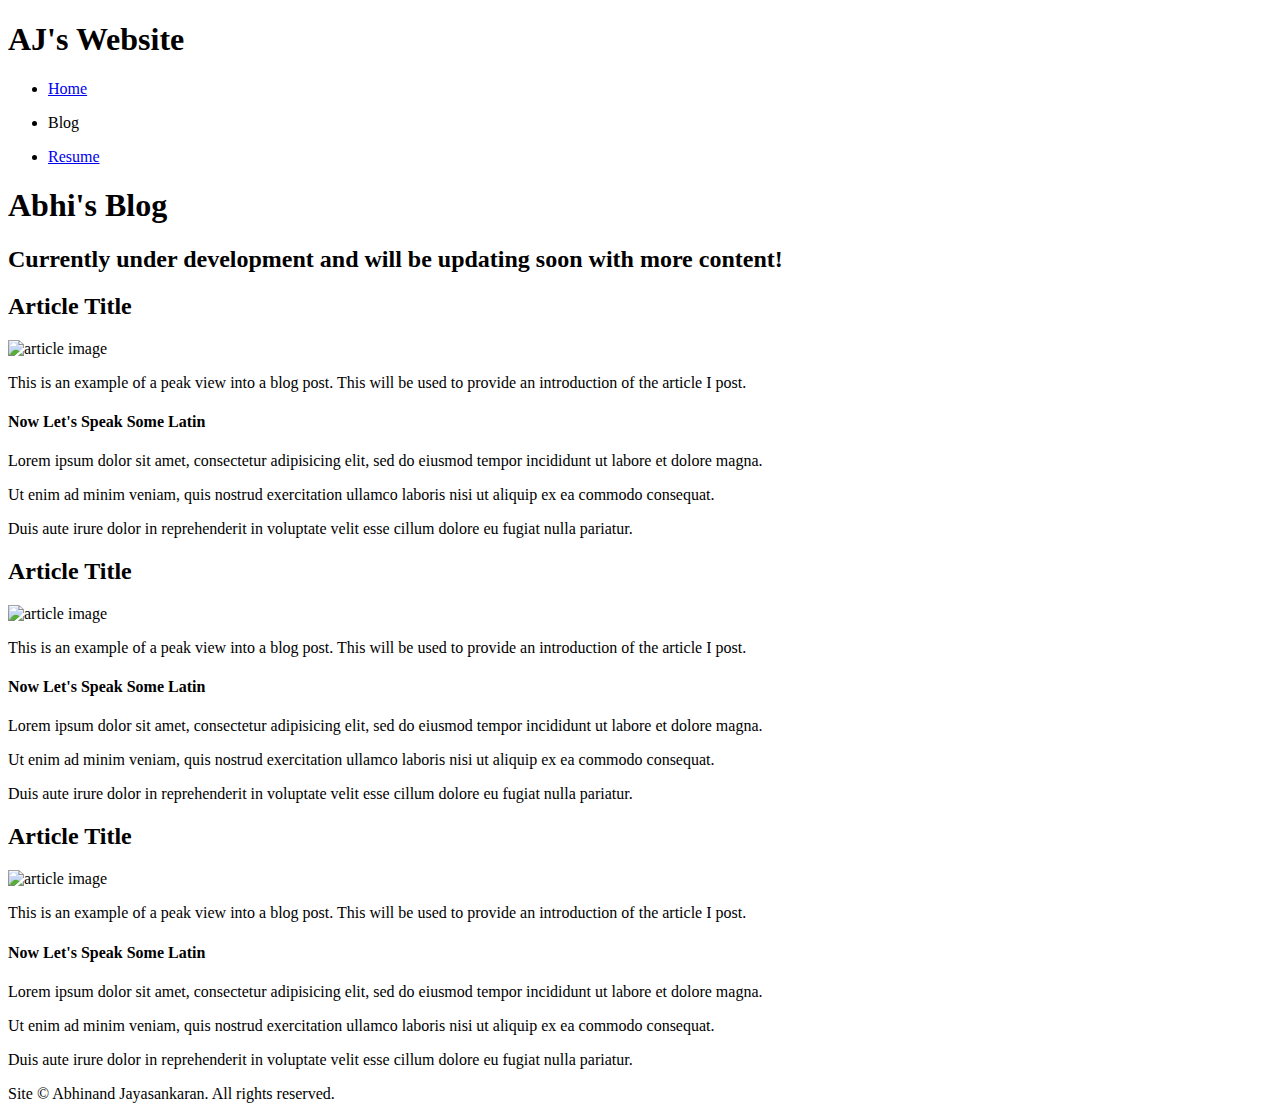
==== blog/index.html @ 51433bee "Create blog page" ====
<!--
This is the blog page which is named blog.html and it will serve my blog posts to the viewers
Author: Abhinand Jayasankaran
Email: abhinandjayasankaran@gmail.com
-->
<!DOCTYPE html>
<html lang="en">

<head>
    <meta charset="utf-8"/>
    <meta name="viewport" content="width=device-width, initial-scale=1.0, shrink-to-fit=no"/>
    <title>Abhinand - Blog</title>
</head>

<body>
    <header id="header">
        <nav class="navbar">
            <h1>AJ's Website</h1>
            <ul>
                <li class="nav-item">
                    <a class="nav-link active" href="../">Home</a>
                </li>
                <li class="nav-item">
                    <p class="nav-link">Blog</p>
                </li>
                <li class="nav-item">
                    <a class="nav-link" href="../resume">Resume</a>
                </li>
            </ul>
        </nav>
    </header>

    <main id="main-content">
        <section id="blogpage-heading">
            <h1>Abhi's Blog</h1>
            <h2>Currently under development and will be updating soon with more content!</h2>
        </section>

<!-- These articles currently contain place holder text-->
<!-- During the later stages of dev javascript,php, or python will be used to serve dynamic content instead-->

        <article class="blog-article">
            <h2>Article Title</h2>
            <img class="article-image" src="../assets/img/Insert-Photo-Here.jpg" alt="article image"/>
            <p>This is an example of a peak view into a blog post. This will be used to provide an introduction of the article I post.</p>
            <section class="placeholder-text" lang="la">
                <h4>Now Let's Speak Some Latin</h4>
                <p>Lorem ipsum dolor sit amet, consectetur adipisicing elit, sed do eiusmod tempor incididunt ut labore et dolore magna.</p>
                <p>Ut enim ad minim veniam, quis nostrud exercitation ullamco laboris nisi ut aliquip ex ea commodo consequat.</p>
                <p>Duis aute irure dolor in reprehenderit in voluptate velit esse cillum dolore eu fugiat nulla pariatur.</p>
            </section>
        </article>

        <article class="blog-article">
            <h2>Article Title</h2>
            <img class="article-image" src="../assets/img/Insert-Photo-Here.jpg" alt="article image"/>
            <p>This is an example of a peak view into a blog post. This will be used to provide an introduction of the article I post.</p>
            <section class="placeholder-text" lang="la">
                <h4>Now Let's Speak Some Latin</h4>
                <p>Lorem ipsum dolor sit amet, consectetur adipisicing elit, sed do eiusmod tempor incididunt ut labore et dolore magna.</p>
                <p>Ut enim ad minim veniam, quis nostrud exercitation ullamco laboris nisi ut aliquip ex ea commodo consequat.</p>
                <p>Duis aute irure dolor in reprehenderit in voluptate velit esse cillum dolore eu fugiat nulla pariatur.</p>
            </section>
        </article>

        <article class="blog-article">
            <h2>Article Title</h2>
            <img class="article-image" src="../assets/img/Insert-Photo-Here.jpg" alt="article image"/>
            <p>This is an example of a peak view into a blog post. This will be used to provide an introduction of the article I post.</p>
            <section class="placeholder-text" lang="la">
                <h4>Now Let's Speak Some Latin</h4>
                <p>Lorem ipsum dolor sit amet, consectetur adipisicing elit, sed do eiusmod tempor incididunt ut labore et dolore magna.</p>
                <p>Ut enim ad minim veniam, quis nostrud exercitation ullamco laboris nisi ut aliquip ex ea commodo consequat.</p>
                <p>Duis aute irure dolor in reprehenderit in voluptate velit esse cillum dolore eu fugiat nulla pariatur.</p>
            </section>
        </article>

      </main>

    <footer id="footer">
        <p>Site © Abhinand Jayasankaran. All rights reserved.</p>
    </footer>
</body>

</html>
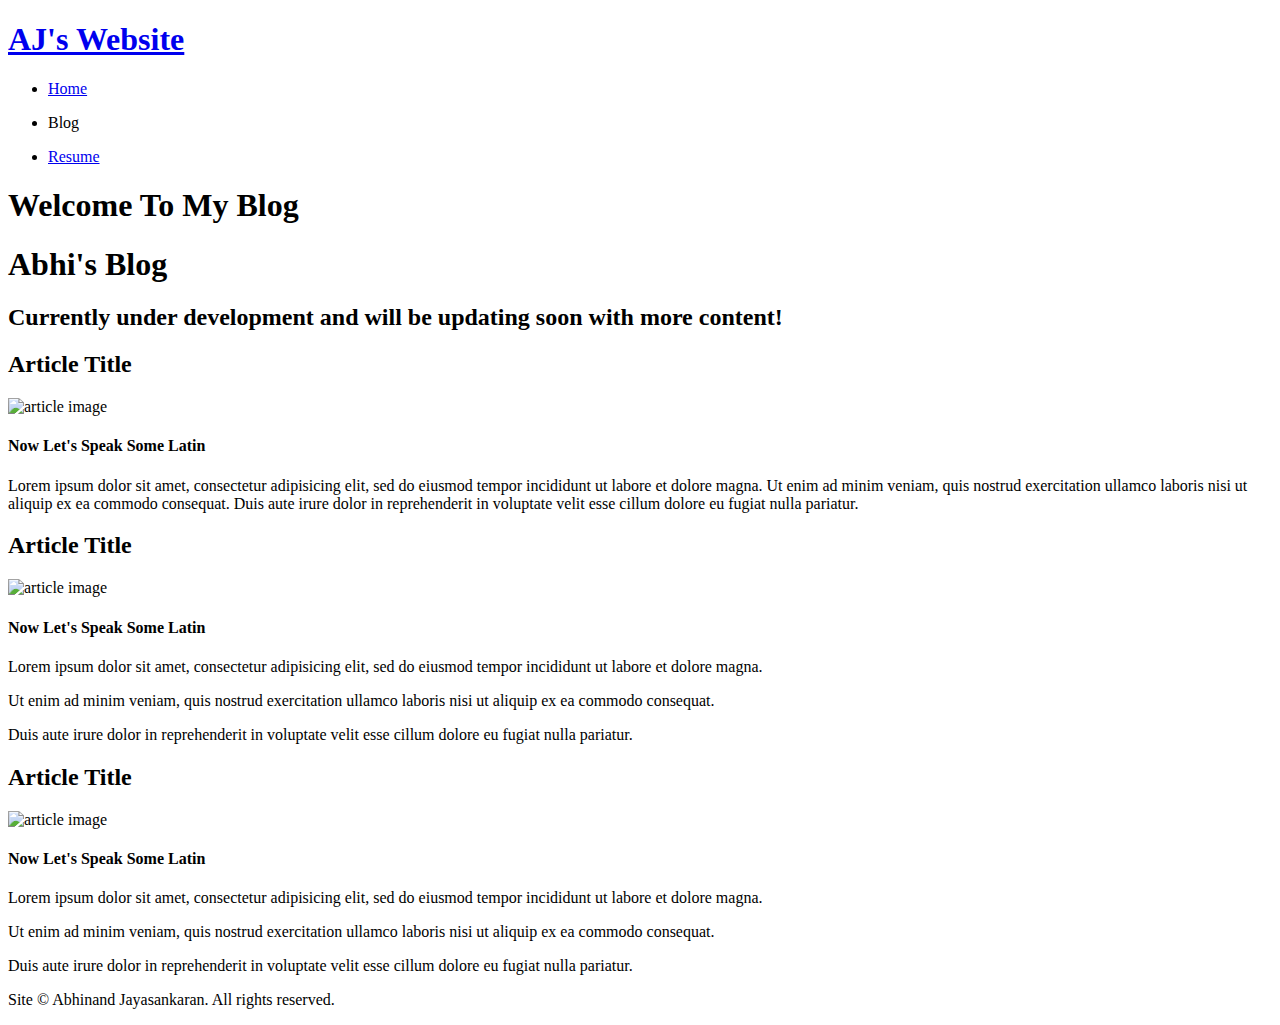
==== commit 7c4f9d7b: "Update blog html" ====
--- a/blog/index.html
+++ b/blog/index.html
@@ -1,38 +1,36 @@
-<!--
-This is the blog page which is named blog.html and it will serve my blog posts to the viewers
-Author: Abhinand Jayasankaran
-Email: abhinandjayasankaran@gmail.com
--->
 <!DOCTYPE html>
 <html lang="en">
 
 <head>
     <meta charset="utf-8"/>
     <meta name="viewport" content="width=device-width, initial-scale=1.0, shrink-to-fit=no"/>
+    <link rel="stylesheet" href="/assets/screen.css"/>
+    <link rel="icon" type="image/png" href="/assets/img/favicon.jpg"/>
     <title>Abhinand - Blog</title>
 </head>
 
 <body>
-    <header id="header">
+    <header class="header">
         <nav class="navbar">
-            <h1>AJ's Website</h1>
-            <ul>
+            <a href="../"><h1 id="site-heading">AJ's Website</h1></a>
+            <ul class="nav">
                 <li class="nav-item">
-                    <a class="nav-link active" href="../">Home</a>
+                    <a class="nav-link" href="../">Home</a>
                 </li>
                 <li class="nav-item">
-                    <p class="nav-link">Blog</p>
+                    <p class="nav-link active">Blog</p>
                 </li>
                 <li class="nav-item">
                     <a class="nav-link" href="../resume">Resume</a>
                 </li>
             </ul>
         </nav>
+        <h1 id="catch-phrase">Welcome To My Blog</h1>
     </header>
 
     <main id="main-content">
         <section id="blogpage-heading">
-            <h1>Abhi's Blog</h1>
+            <h1 id="blog-title">Abhi's Blog</h1>
             <h2>Currently under development and will be updating soon with more content!</h2>
         </section>
 
@@ -40,9 +38,19 @@
 <!-- During the later stages of dev javascript,php, or python will be used to serve dynamic content instead-->
 
         <article class="blog-article">
-            <h2>Article Title</h2>
-            <img class="article-image" src="../assets/img/Insert-Photo-Here.jpg" alt="article image"/>
-            <p>This is an example of a peak view into a blog post. This will be used to provide an introduction of the article I post.</p>
+            <h2 class="article-title">Article Title</h2>
+            <img class="article-image" src="../assets/img/article1.jpg" alt="article image"/>
+            <section class="placeholder-text" lang="la">
+                <h4>Now Let's Speak Some Latin</h4>
+                <p>Lorem ipsum dolor sit amet, consectetur adipisicing elit, sed do eiusmod tempor incididunt ut labore et dolore magna.
+                Ut enim ad minim veniam, quis nostrud exercitation ullamco laboris nisi ut aliquip ex ea commodo consequat.
+                Duis aute irure dolor in reprehenderit in voluptate velit esse cillum dolore eu fugiat nulla pariatur.</p>
+            </section>
+        </article>
+
+        <article class="blog-article">
+            <h2 class="article-title">Article Title</h2>
+            <img class="article-image" src="../assets/img/article2.jpg" alt="article image"/>
             <section class="placeholder-text" lang="la">
                 <h4>Now Let's Speak Some Latin</h4>
                 <p>Lorem ipsum dolor sit amet, consectetur adipisicing elit, sed do eiusmod tempor incididunt ut labore et dolore magna.</p>
@@ -52,21 +60,8 @@
         </article>
 
         <article class="blog-article">
-            <h2>Article Title</h2>
-            <img class="article-image" src="../assets/img/Insert-Photo-Here.jpg" alt="article image"/>
-            <p>This is an example of a peak view into a blog post. This will be used to provide an introduction of the article I post.</p>
-            <section class="placeholder-text" lang="la">
-                <h4>Now Let's Speak Some Latin</h4>
-                <p>Lorem ipsum dolor sit amet, consectetur adipisicing elit, sed do eiusmod tempor incididunt ut labore et dolore magna.</p>
-                <p>Ut enim ad minim veniam, quis nostrud exercitation ullamco laboris nisi ut aliquip ex ea commodo consequat.</p>
-                <p>Duis aute irure dolor in reprehenderit in voluptate velit esse cillum dolore eu fugiat nulla pariatur.</p>
-            </section>
-        </article>
-
-        <article class="blog-article">
-            <h2>Article Title</h2>
-            <img class="article-image" src="../assets/img/Insert-Photo-Here.jpg" alt="article image"/>
-            <p>This is an example of a peak view into a blog post. This will be used to provide an introduction of the article I post.</p>
+            <h2 class="article-title">Article Title</h2>
+            <img class="article-image" src="../assets/img/article3.png" alt="article image"/>
             <section class="placeholder-text" lang="la">
                 <h4>Now Let's Speak Some Latin</h4>
                 <p>Lorem ipsum dolor sit amet, consectetur adipisicing elit, sed do eiusmod tempor incididunt ut labore et dolore magna.</p>
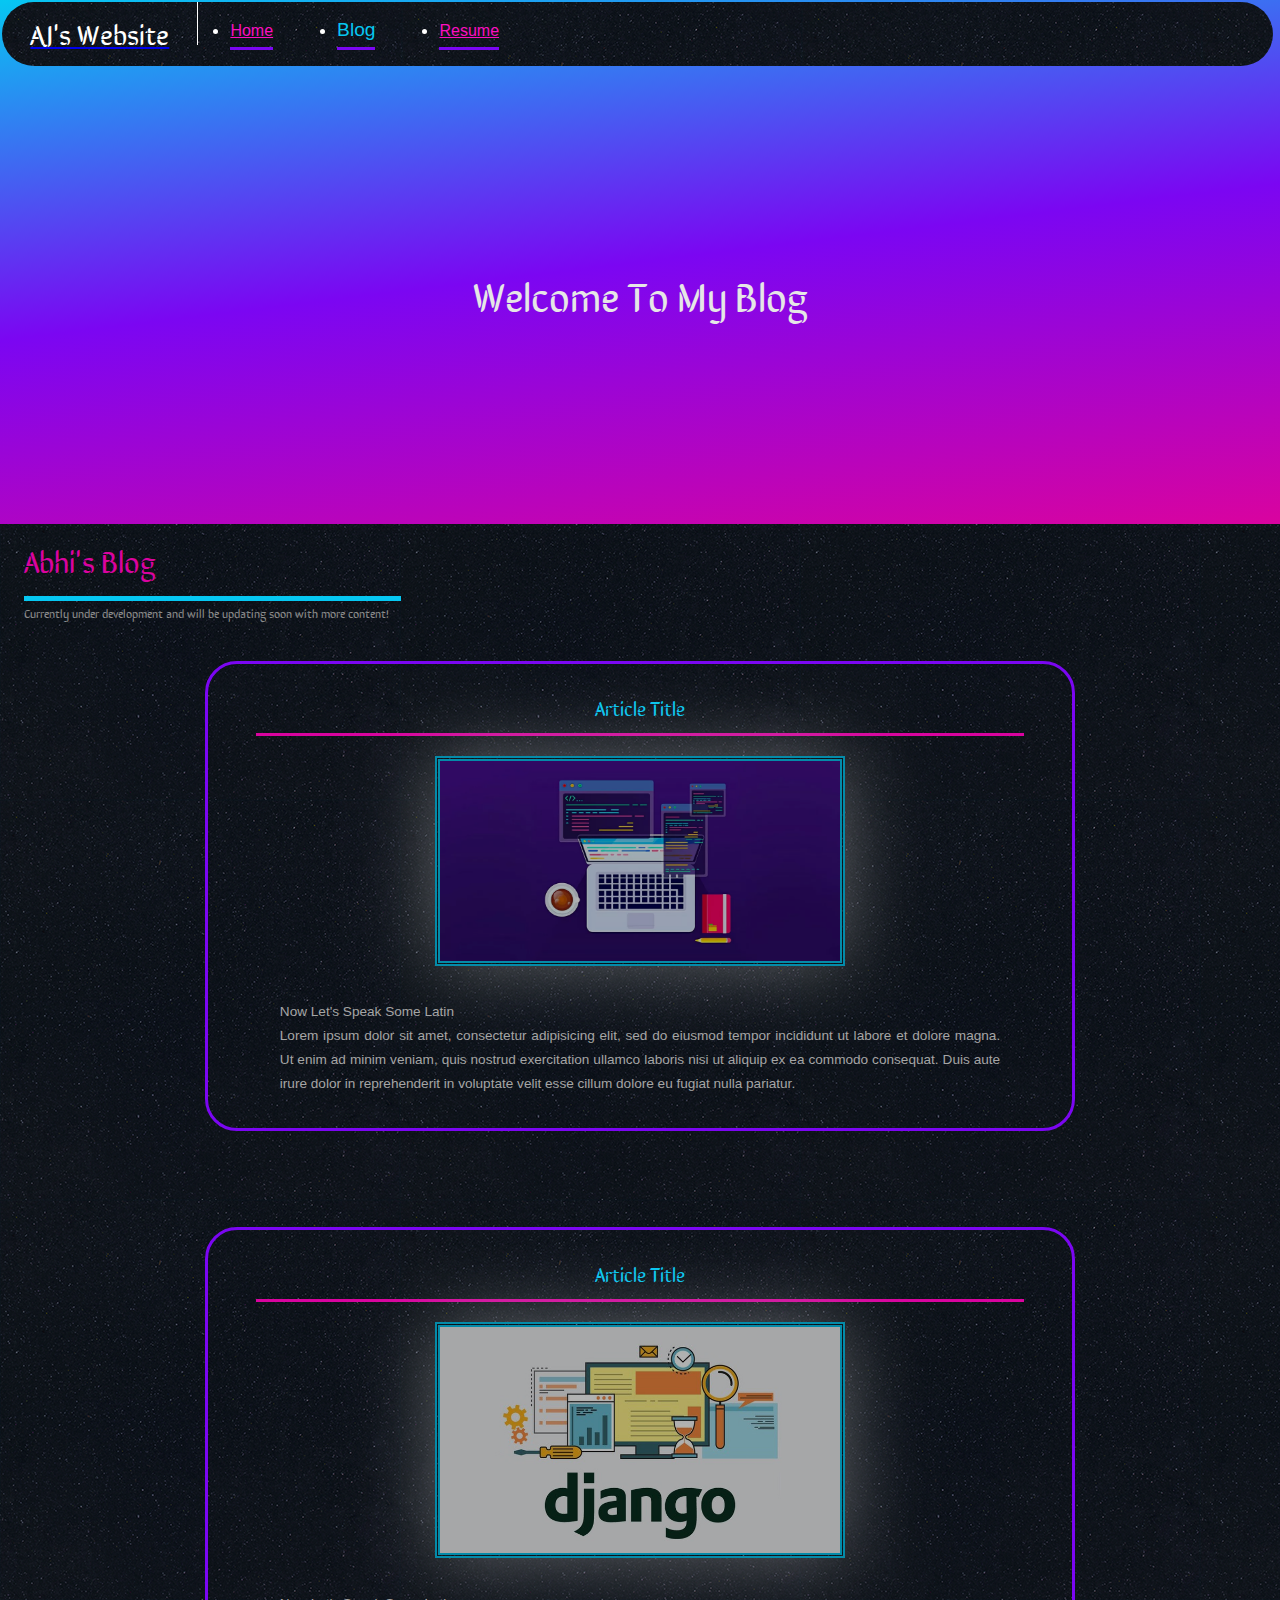
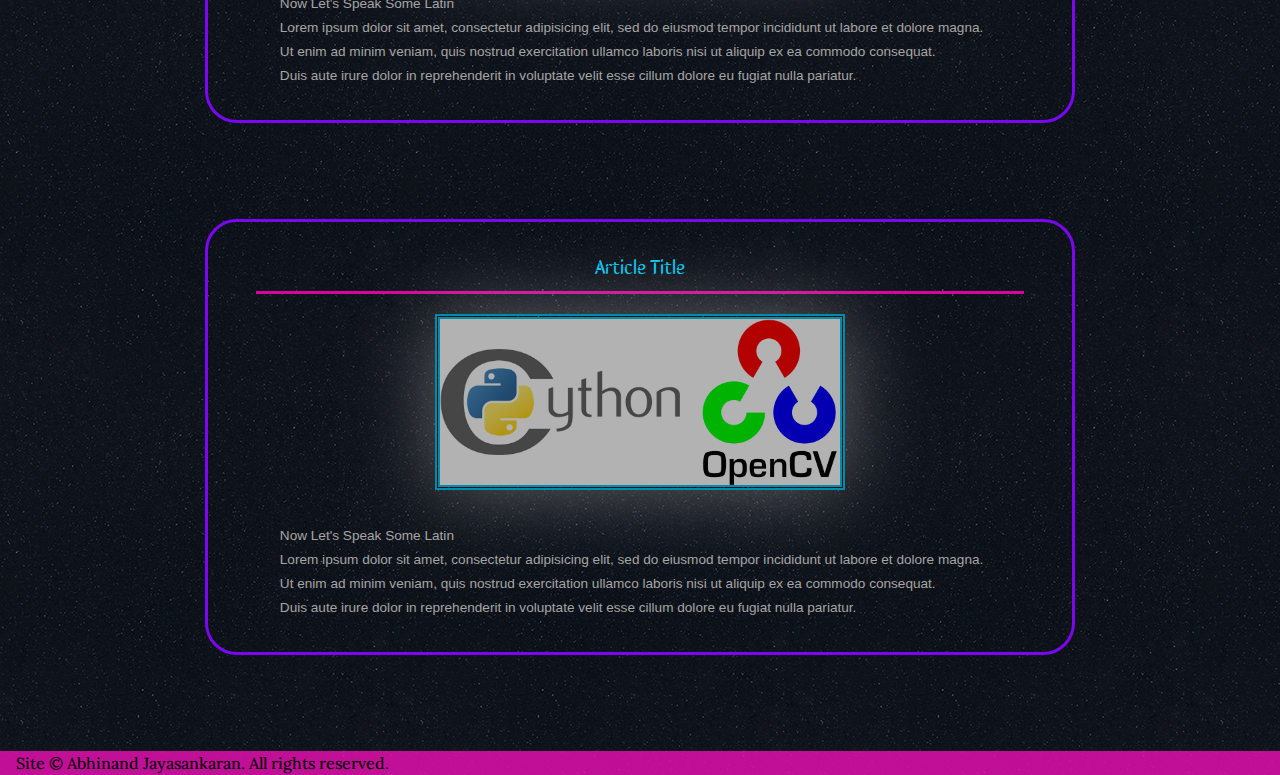
==== commit 5d6c0b61: "Update assets dir link" ====
--- a/blog/index.html
+++ b/blog/index.html
@@ -5,7 +5,7 @@
     <meta charset="utf-8"/>
     <meta name="viewport" content="width=device-width, initial-scale=1.0, shrink-to-fit=no"/>
     <link rel="stylesheet" href="/assets/screen.css"/>
-    <link rel="icon" type="image/png" href="/assets/img/favicon.jpg"/>
+    <link rel="icon" type="image/png" href="../assets/img/favicon.jpg"/>
     <title>Abhinand - Blog</title>
 </head>
 
--- a/assets/screen.css
+++ b/assets/screen.css
@@ -0,0 +1,504 @@
+@import url("https://fonts.googleapis.com/css?family=Lora");
+@import url("https://fonts.googleapis.com/css?family=Sirin+Stencil");
+@import url("#//basehold.it/24");
+
+
+/* http://meyerweb.com/eric/tools/css/reset/
+   v2.0 | 20110126
+   License: none (public domain)
+*/
+/* stylelint-disable */
+a,abbr,acronym,address,applet,article,aside,audio,b,big,blockquote,body,canvas,caption,center,cite,code,dd,del,details,dfn,div,dl,dt,em,embed,fieldset,figcaption,figure,footer,form,h1,h2,h3,h4,h5,h6,header,hgroup,html,i,iframe,img,ins,kbd,label,legend,li,mark,menu,nav,object,ol,output,p,pre,q,ruby,s,samp,section,small,span,strike,strong,sub,summary,sup,table,tbody,td,tfoot,th,thead,time,tr,tt,u,ul,var,video{margin:0;padding:0;border:0;font:inherit;vertical-align:baseline}article,aside,details,figcaption,figure,footer,header,hgroup,main,menu,nav,section{display:block}html,.stylelint{line-height:1}body{line-height:inherit}ol,ul{list-style:none}blockquote,q{quotes:none}blockquote:after,blockquote:before,q:after,q:before{content:'';content:none}table{border-collapse:collapse;border-spacing:0}
+/* stylelint-enable */
+
+/* Begin site styles below */
+
+html {
+  font-family: "Sirin Stencil", sans-serif, sans-serif;
+  font-size: 1em;   /* orig--> 16px, 16px/16 = 1em */
+  color: rgb(0,0,0);
+  line-height: 1.5em;   /* orig--> 24px, 24px/16 = 1.5em */
+  background: url("../assets/img/black-background.jpeg");
+  background-repeat: repeat;
+  max-width: 100%;
+
+}
+
+@keyframes fadeInLoad {
+  from {
+    opacity: 0;
+  }
+  to {
+    opacity: 1;
+  }
+}
+
+
+.header {
+  background: linear-gradient(353deg, #d9039f, #7b06f2, #06c7f2);
+  padding-top: 0.15em;
+  height: auto;
+  animation: fadeInLoad 2.5s;
+}
+
+.navbar {
+  max-width: 100%;
+  height: 12em;
+  border-radius: 3.75em;
+  background: url("../assets/img/black-background.jpeg");
+  margin-left: 0.15em;
+  margin-right: 0.13em;
+  animation: fadeInLoad 2s;
+}
+
+#site-heading {
+  font: "Sirin Stencil", sans-serif;
+  color: rgb(255,255,255);
+  font-size: 1.75em;
+  padding-top: 0.65em;
+  text-align: center;
+}
+
+.nav-item {
+  font-family: Lora, sans-serif;
+  font-size: 1em;
+  color: rgb(255,255,255);
+  margin-top: 1em;
+  margin-left: 3.75em;
+  border-bottom-style: solid;
+  border-bottom-width: medium;
+  border-color: #7b06f2;
+  margin-right: 3em;
+}
+
+.nav-link {
+  font-family: verdana, sans-serif;
+  font-size: 1em;
+  color: #FC0FC0;
+}
+
+#catch-phrase {
+  text-align: center;
+  font-family: "Sirin Stencil", sans-serif;
+  font-size: 2.5em;
+  line-height: normal;
+  margin-top: 1.4em;
+  padding-bottom: 1.5em;
+  color: rgb(230,230,230);
+}
+
+
+#about-heading {
+  text-align: center;
+  margin-top: 0.75em;
+  font-family: "Sirin Stencil", sans-serif;
+  font-size: 2em;
+  color: rgb(255,255,255);
+  text-decoration: underline;
+  padding-bottom: 0.95em;
+}
+
+#content {
+  text-align: justify;
+  padding: 1.25em;
+  padding-bottom: 3em;
+  background: url("../assets/img/black-background.jpeg");
+  color: rgb(170,170,170);
+  animation: fadeInLoad 5s;
+}
+
+#footer {
+  font-family: Lora, sans-serif;
+  background-color: rgb(252,15,192,75%);
+  font-weight: 450;
+  padding-left: 1em;
+}
+
+@media screen and (min-width: 36em) {
+  .navbar {
+    height: 4em;
+    display: inline-flex;
+    width: 99.25%;
+  }
+
+  #site-heading {
+    text-align: left;
+    margin-left: 1em;
+    font-size: 1.75em;
+    border-right-style: solid;
+    border-right-width: thin;
+    padding-right: 1em;
+  }
+
+  .nav-item {
+    margin-left: 1em;
+    margin-bottom: 1em;
+  }
+
+  .nav {
+    display: inline-flex;
+  }
+
+  #catch-phrase {
+    margin-top: 3em;
+    padding-bottom: 3em;
+    padding-left: 1em;
+    padding-right: 1em;
+
+  }
+
+  #about-heading {
+    padding-top: 1.25em;
+    margin-bottom: 1.5em;
+  }
+
+  .article-image {
+    display: block;
+    margin-left: auto;
+    margin-right: auto;
+    width: 50%;
+  }
+
+  .blog-article {
+    font-family: verdana, sans-serif;
+    font-size: 1em;
+    color: white;
+    text-align: center;
+    border-style: solid;
+    border-width: medium;
+    border-right-style: solid;
+    border-right-width: medium;
+    margin-left: 16%;
+    margin-right: 16%;
+    border-radius: 2em;
+    border-color: #7b06f2;
+    margin-bottom: 6em;
+    padding: 2em;
+    box-shadow: 6em green;
+  }
+
+  #blogpage-heading {
+    font-size: 1em;
+    margin-left: 2em;
+    margin-top: 2em;
+    padding-bottom: 3em;
+    color: rgb(140,140,140);
+  }
+
+  #blog-title {
+    padding-bottom: 0.8em;
+    font-size: 2.5em;
+    font-family: "Sirin Stencil", sans-serif;
+    border-bottom-width: thick;
+    border-bottom-style: solid;
+    border-bottom-color: #06c7f2;
+    margin-right: 70%;
+    color: #d9039f;
+  }
+
+  .article-title {
+    font-family: "Sirin Stencil", sans-serif;
+    font-size: 1.7em;
+    padding-bottom: 0.65em;
+    color: #06c7f2;
+    border-bottom: medium solid #d9039f;
+    margin-bottom: 1em;
+    margin-left: 25%;
+    margin-right: 25%;
+  }
+
+  .placeholder-text {
+    text-align: justify;
+    padding-left: 25%;
+    padding-right: 25%;
+    padding-top: 1.5em;
+    color: rgb(165,165,165);
+  }
+
+  .blog-article:hover {
+    transition: all 0.2s;
+    transform: scale(1.05);
+  }
+
+}
+
+@media screen and (min-width: 56.25em) {
+  #catch-phrase {
+    margin-top: 5em;
+    padding-bottom: 5em;
+  }
+
+  #about-paragraph {
+    padding-left: 7em;
+    padding-right: 7em;
+  }
+
+  .notice {
+    padding-top: 1em;
+    padding-left: 7em;
+    padding-right: 7em;
+    text-decoration: underline;
+  }
+
+  .blog-article {
+    font-family: verdana, sans-serif;
+    font-size: 1em;
+    color: white;
+    text-align: center;
+    border-style: solid;
+    border-width: medium;
+    border-right-style: solid;
+    border-right-width: medium;
+    margin-left: 16%;
+    margin-right: 16%;
+    border-radius: 2em;
+    border-color: #7b06f2;
+    margin-bottom: 6em;
+    padding: 2em;
+    box-shadow: 6em green;
+  }
+
+  #blogpage-heading {
+    font-size: 1em;
+    margin-left: 2em;
+    margin-top: 2em;
+    padding-bottom: 3em;
+    color: rgb(140,140,140);
+  }
+
+  #blog-title {
+    padding-bottom: 0.8em;
+    font-size: 2.5em;
+    font-family: "Sirin Stencil", sans-serif;
+    border-bottom-width: thick;
+    border-bottom-style: solid;
+    border-bottom-color: #06c7f2;
+    margin-right: 70%;
+    color: #d9039f;
+  }
+
+  .article-title {
+    font-family: "Sirin Stencil", sans-serif;
+    font-size: 1.7em;
+    padding-bottom: 0.65em;
+    color: #06c7f2;
+    border-bottom: medium solid #d9039f;
+    margin-bottom: 1em;
+    margin-left: 25%;
+    margin-right: 25%;
+  }
+
+  .placeholder-text {
+    text-align: justify;
+    padding-left: 25%;
+    padding-right: 25%;
+    padding-top: 1.5em;
+    color: rgb(165,165,165);
+  }
+
+  .article-image {
+    display: block;
+    margin-left: auto;
+    margin-right: auto;
+    width: 50%;
+  }
+
+  #page-heading-one {
+    font-family: "Sirin Stencil", sans-serif;
+    font-size: 2em;
+    color: #d9039f;
+    margin-left: 2em;
+    margin-top: 2em;
+    display: inline;
+    border-bottom: medium solid #06c7f2;
+  }
+
+  #headshot {
+    width: 5%;
+    margin-left: 2em;
+    margin-top: 2em;
+    border: thick solid #d9039f;
+  }
+
+  #page-heading-two {
+    margin-left: 7.5em;
+    margin-top: 2em;
+    color: rgb(190,190,190);
+    font-size: 1.7em;
+    border-bottom: solid medium #d9039f;
+    padding-bottom: 1em;
+    margin-right: 25%;
+    font-family: "Sirin Stencil", sans-serif;
+  }
+
+  #personal-profile, #education, #project-experience, #technical-skills, #language-section, #contact-details {
+    font-family: "Sirin Stencil", sans-serif;
+    font-size: 1em;
+    color: rgb(190,190,190);
+    margin-left: 15.5em;
+    margin-top: 2em;
+    margin-right: 25%;
+    margin-bottom: 2em;
+    text-align: justify;
+  }
+
+  h3 {
+    font-size: 2em;
+    font-family: "Sirin Stencil", sans-serif;
+    text-decoration: underline;
+    text-decoration-color: #06c7f2;
+    margin-bottom: 1em;
+
+  }
+
+  .blog-article:hover {
+    transition: all 0.2s;
+    transform: scale(1.05);
+  }
+
+}
+
+/*--------------End of Media Screen---------------*/
+
+#page-heading-one {
+  font-family: "Sirin Stencil", sans-serif;
+  font-size: 1.45em;
+  color: #d9039f;
+  margin-left: 0.5em;
+  margin-top: 2em;
+  display: inline;
+  border-bottom: medium solid #06c7f2;
+}
+
+#headshot {
+  width: 6em;
+  margin-left: 1em;
+  margin-top: 2em;
+  border: medium solid #d9039f;
+}
+
+#page-heading-two {
+  text-align: left;
+  margin-left: 1em;
+  margin-top: 2em;
+  color: rgb(190,190,190);
+  font-size: 1.7em;
+  border-bottom: solid medium #d9039f;
+  padding-bottom: 0.65em;
+  margin-right: 25%;
+  font-family: "Sirin Stencil", sans-serif;
+}
+
+#personal-profile, #education, #project-experience, #technical-skills, #language-section, #contact-details {
+  font-family: "Sirin Stencil", sans-serif;
+  font-size: 1em;
+  color: rgb(190,190,190);
+  margin-left: 2em;
+  margin-top: 2em;
+  padding-right: 2em;
+  margin-bottom: 2em;
+  text-align: justify;
+}
+
+h3 {
+  font-size: 2em;
+  font-family: "Sirin Stencil", sans-serif;
+  text-decoration: underline;
+  text-decoration-color: #06c7f2;
+  margin-bottom: 1em;
+}
+
+
+.article-image {
+  border: double thick #06c7f2;
+  box-shadow: 0 0 5em rgba(255, 255, 255, 0.5);
+  filter: brightness(70%);
+  display: block;
+  margin-left: auto;
+  margin-right: auto;
+  width: 50%;
+}
+
+.blog-article {
+  font-family: verdana, sans-serif;
+  font-size: 1em;
+  color: white;
+  text-align: center;
+  border-style: solid;
+  border-width: medium;
+  border-right-style: solid;
+  border-right-width: medium;
+  margin-left: 16%;
+  margin-right: 16%;
+  border-radius: 2em;
+  border-color: #7b06f2;
+  margin-bottom: 6em;
+  padding: 2em;
+  box-shadow: 6em green;
+}
+
+#blogpage-heading {
+  font-size: 0.75em;
+  margin-left: 2em;
+  margin-top: 2em;
+  padding-bottom: 3em;
+  color: rgb(140,140,140);
+}
+
+#blog-title {
+  padding-bottom: 0.8em;
+  font-size: 2.5em;
+  font-family: "Sirin Stencil", sans-serif;
+  border-bottom-width: thick;
+  border-bottom-style: solid;
+  border-bottom-color: #06c7f2;
+  margin-right: 70%;
+  color: #d9039f;
+}
+
+.article-title {
+  font-family: "Sirin Stencil", sans-serif;
+  font-size: 1.25em;
+  padding-bottom: 0.65em;
+  color: #06c7f2;
+  border-bottom: medium solid #d9039f;
+  margin-bottom: 1em;
+  margin-left: 2%;
+  margin-right: 2%;
+
+}
+
+.placeholder-text {
+  font-size: 0.85em;
+  text-align: justify;
+  padding-left: 5%;
+  padding-right: 5%;
+  padding-top: 1.5em;
+  color: rgb(165,165,165);
+}
+
+.active {
+  font-size: 1.2em;
+  color: #06c7f2;
+}
+
+.nav-link:hover {
+  color: #06c7f2;
+}
+
+ul {
+  list-style-type: disc;
+  margin-left: 1em;
+}
+
+ol {
+  list-style-type: decimal;
+}
+
+h4 {
+  padding-top: 1em;
+}
+
+#site-heading:hover {
+  color: #06c7f2;
+}
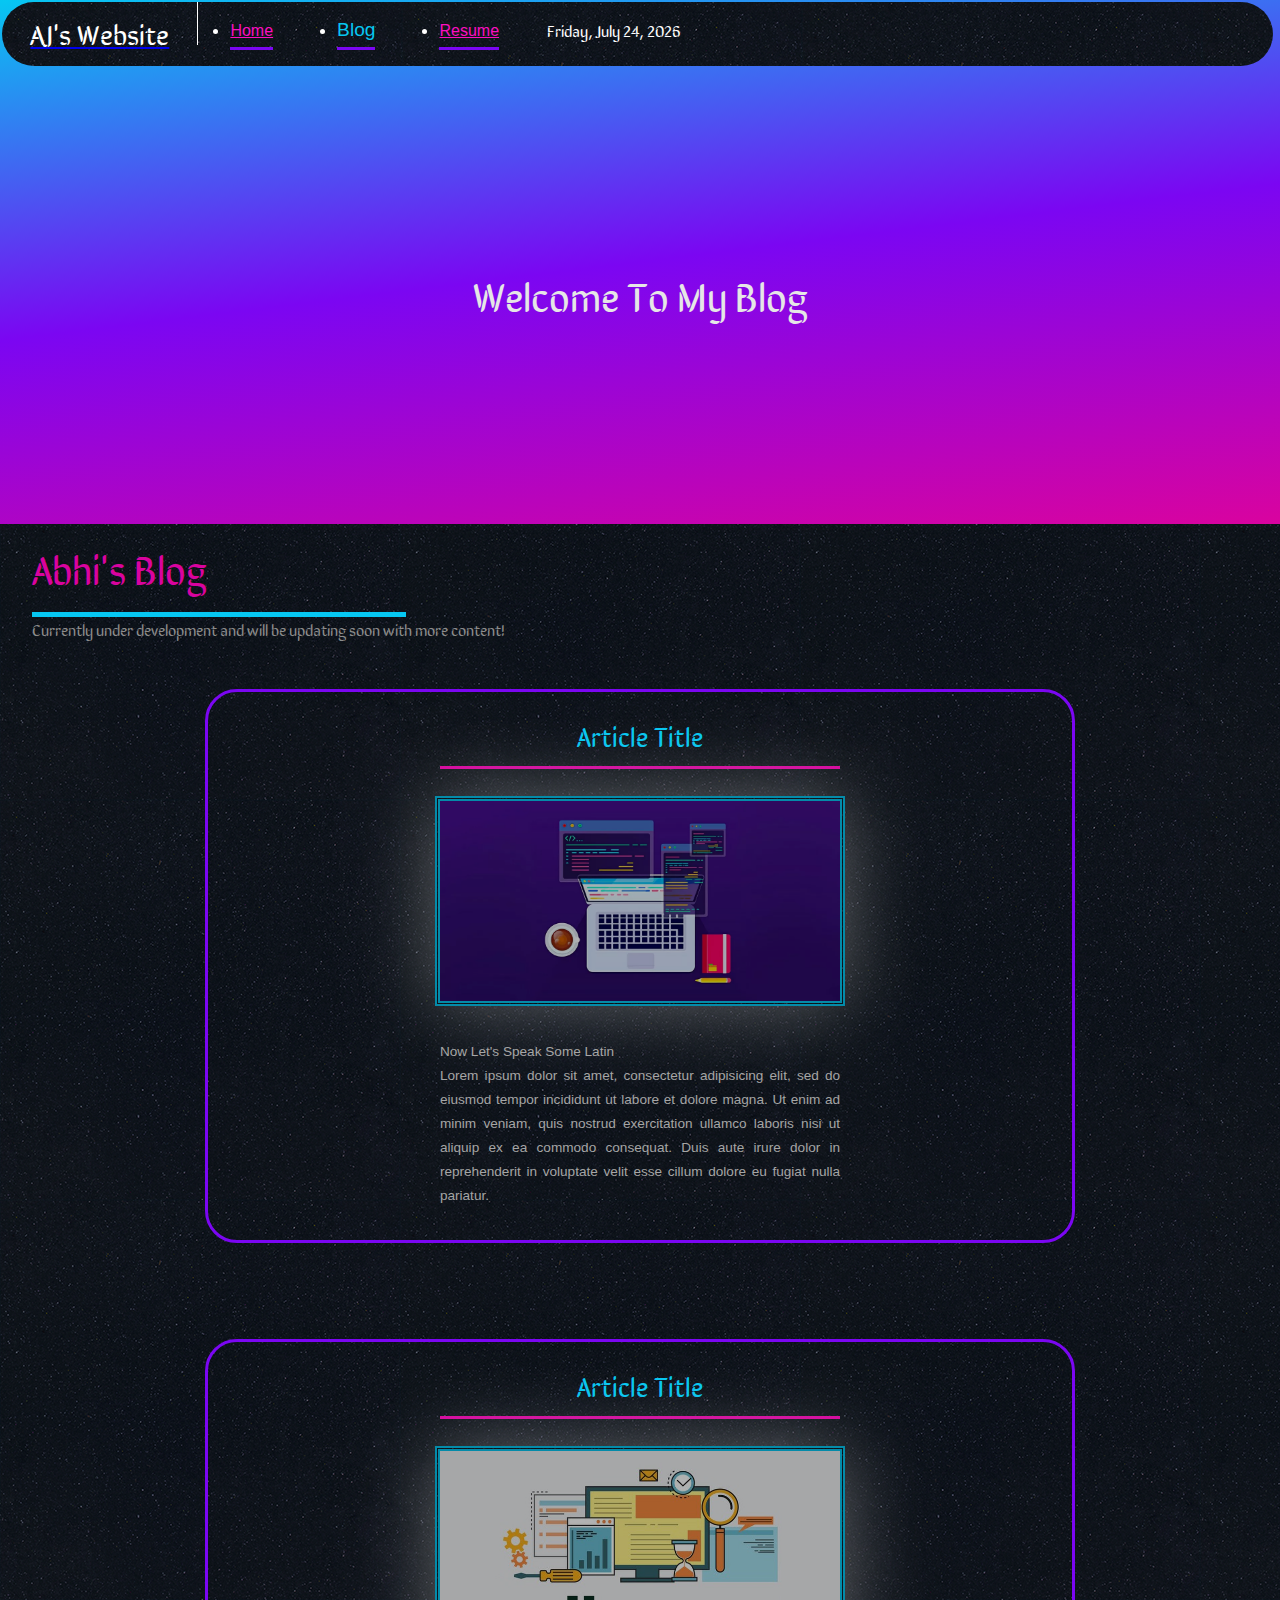
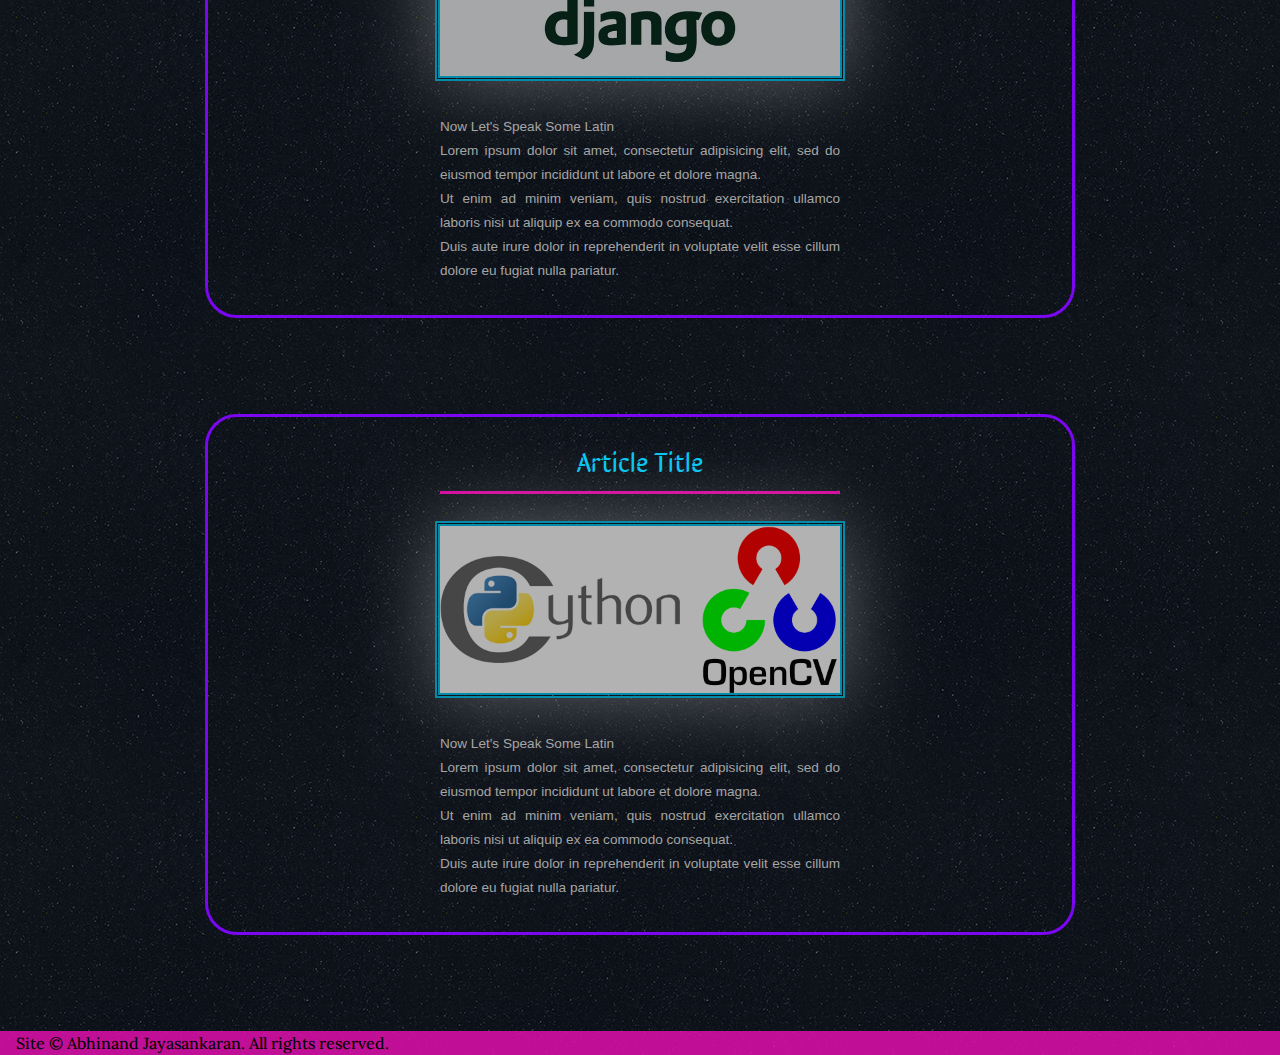
==== commit 7d5f263a: "Create js file and date system feature" ====
--- a/blog/index.html
+++ b/blog/index.html
@@ -4,7 +4,7 @@
 <head>
     <meta charset="utf-8"/>
     <meta name="viewport" content="width=device-width, initial-scale=1.0, shrink-to-fit=no"/>
-    <link rel="stylesheet" href="/assets/screen.css"/>
+    <link rel="stylesheet" href="../assets/screen.css"/>
     <link rel="icon" type="image/png" href="../assets/img/favicon.jpg"/>
     <title>Abhinand - Blog</title>
 </head>
@@ -23,6 +23,7 @@
                 <li class="nav-item">
                     <a class="nav-link" href="../resume">Resume</a>
                 </li>
+                <li id="date"></li>
             </ul>
         </nav>
         <h1 id="catch-phrase">Welcome To My Blog</h1>
@@ -76,5 +77,5 @@
         <p>Site © Abhinand Jayasankaran. All rights reserved.</p>
     </footer>
 </body>
-
+<script type="text/javascript" src="../assets/js/date.js"></script>
 </html>
--- a/assets/screen.css
+++ b/assets/screen.css
@@ -1,7 +1,6 @@
 @import url("https://fonts.googleapis.com/css?family=Lora");
 @import url("https://fonts.googleapis.com/css?family=Sirin+Stencil");
 @import url("#//basehold.it/24");
-
 
 /* http://meyerweb.com/eric/tools/css/reset/
    v2.0 | 20110126
@@ -11,97 +10,78 @@
 a,abbr,acronym,address,applet,article,aside,audio,b,big,blockquote,body,canvas,caption,center,cite,code,dd,del,details,dfn,div,dl,dt,em,embed,fieldset,figcaption,figure,footer,form,h1,h2,h3,h4,h5,h6,header,hgroup,html,i,iframe,img,ins,kbd,label,legend,li,mark,menu,nav,object,ol,output,p,pre,q,ruby,s,samp,section,small,span,strike,strong,sub,summary,sup,table,tbody,td,tfoot,th,thead,time,tr,tt,u,ul,var,video{margin:0;padding:0;border:0;font:inherit;vertical-align:baseline}article,aside,details,figcaption,figure,footer,header,hgroup,main,menu,nav,section{display:block}html,.stylelint{line-height:1}body{line-height:inherit}ol,ul{list-style:none}blockquote,q{quotes:none}blockquote:after,blockquote:before,q:after,q:before{content:'';content:none}table{border-collapse:collapse;border-spacing:0}
 /* stylelint-enable */
 
-/* Begin site styles below */
+/*--------------- Base Styles -------------------------*/
 
 html {
   font-family: "Sirin Stencil", sans-serif, sans-serif;
-  font-size: 1em;   /* orig--> 16px, 16px/16 = 1em */
+  font-size: 1em;   /* In Pixels--> 16px, 16px/16 = 1em */
   color: rgb(0,0,0);
-  line-height: 1.5em;   /* orig--> 24px, 24px/16 = 1.5em */
+  line-height: 1.5em;   /* In Pixels--> 24px, 24px/16 = 1.5em */
   background: url("../assets/img/black-background.jpeg");
   background-repeat: repeat;
   max-width: 100%;
-
-}
-
-@keyframes fadeInLoad {
-  from {
-    opacity: 0;
-  }
-  to {
-    opacity: 1;
-  }
-}
-
-
-.header {
-  background: linear-gradient(353deg, #d9039f, #7b06f2, #06c7f2);
-  padding-top: 0.15em;
-  height: auto;
-  animation: fadeInLoad 2.5s;
-}
-
-.navbar {
-  max-width: 100%;
-  height: 12em;
-  border-radius: 3.75em;
-  background: url("../assets/img/black-background.jpeg");
-  margin-left: 0.15em;
-  margin-right: 0.13em;
-  animation: fadeInLoad 2s;
-}
+}
+
+h3 {
+  font-size: 2em;
+  font-family: "Sirin Stencil", sans-serif;
+  text-decoration: underline;
+  text-decoration-color: #06c7f2;
+  margin-bottom: 1em;
+}
+
+h4 {
+  padding-top: 1em;
+}
+
+ol {
+  list-style-type: decimal;
+}
+
+ul {
+  list-style-type: disc;
+  margin-left: 1em;
+}
+
+
+/*--------------------- Main Layout ----------------------------*/
 
 #site-heading {
   font: "Sirin Stencil", sans-serif;
   color: rgb(255,255,255);
-  font-size: 1.75em;
-  padding-top: 0.65em;
+  font-size: 1.75em; /* In Pixels--> 28px, 28px/16 = 1.75em */
+  padding-top: 0.65em; /* In Pixels--> 10.4px, 10.4px/16 = 0.65em */
   text-align: center;
 }
 
-.nav-item {
-  font-family: Lora, sans-serif;
-  font-size: 1em;
-  color: rgb(255,255,255);
-  margin-top: 1em;
-  margin-left: 3.75em;
-  border-bottom-style: solid;
-  border-bottom-width: medium;
-  border-color: #7b06f2;
-  margin-right: 3em;
-}
-
-.nav-link {
-  font-family: verdana, sans-serif;
-  font-size: 1em;
-  color: #FC0FC0;
+#date{
+  display: none;
 }
 
 #catch-phrase {
   text-align: center;
   font-family: "Sirin Stencil", sans-serif;
-  font-size: 2.5em;
+  font-size: 2.5em; /* In Pixels--> 40px, 40px/16 = 2.5em */
   line-height: normal;
-  margin-top: 1.4em;
-  padding-bottom: 1.5em;
+  margin-top: 1.4em; /* In Pixels--> 22.4px, 22.4px/16 = 1.4em */
+  padding-bottom: 1.5em; /* In Pixels--> 24px, 24px/16 = 1.5em */
   color: rgb(230,230,230);
 }
-
 
 #about-heading {
   text-align: center;
-  margin-top: 0.75em;
-  font-family: "Sirin Stencil", sans-serif;
-  font-size: 2em;
+  margin-top: 0.75em; /* In Pixels--> 12px, 12px/16 = 0.75em */
+  font-family: "Sirin Stencil", sans-serif;
+  font-size: 2em; /* In Pixels--> 32px, 32px/16 = 2em */
   color: rgb(255,255,255);
   text-decoration: underline;
-  padding-bottom: 0.95em;
+  padding-bottom: 0.95em; /* In Pixels--> 15.2px, 15.2px/16 = 0.95em */
 }
 
 #content {
   text-align: justify;
-  padding: 1.25em;
-  padding-bottom: 3em;
+  padding: 1.25em; /* In Pixels--> 20px, 20px/16 = 1.25em */
+  padding-bottom: 3em; /* In Pixels--> 48px, 48px/16 = 3em */
   background: url("../assets/img/black-background.jpeg");
   color: rgb(170,170,170);
   animation: fadeInLoad 5s;
@@ -111,28 +91,183 @@
   font-family: Lora, sans-serif;
   background-color: rgb(252,15,192,75%);
   font-weight: 450;
-  padding-left: 1em;
-}
-
-@media screen and (min-width: 36em) {
+  padding-left: 1em; /* In Pixels--> 16px, 16px/16 = 1em */
+}
+
+/*------------------------ Main Modules -------------------------*/
+
+.header {
+  background: linear-gradient(353deg, #d9039f, #7b06f2, #06c7f2);
+  padding-top: 0.15em; /* In Pixels--> 2.4px, 2.4px/16 = em */
+  height: auto;
+  animation: fadeInLoad 2.5s;
+}
+
+.navbar {
+  max-width: 100%;
+  height: 12em; /* In Pixels--> 192px, 192px/16 = em */
+  border-radius: 3.75em; /* In Pixels--> 60px, 60px/16 = 3.75em */
+  background: url("../assets/img/black-background.jpeg");
+  margin-left: 0.15em; /* In Pixels--> 2.4px, 2.4px/16 = 0.15em */
+  margin-right: 0.13em; /* In Pixels--> 2.0px, 2.0px/16 = 0.13em */
+  animation: fadeInLoad 2s;
+}
+
+.nav-item {
+  font-family: Lora, sans-serif;
+  font-size: 1em; /* In Pixels--> 16px, 16px/16 = 1em */
+  color: rgb(255,255,255);
+  margin-top: 1em; /* In Pixels--> 16px, 16px/16 = 1em */
+  margin-left: 3.75em; /* In Pixels--> 60px, 60px/16 = 3.75em */
+  border-bottom-style: solid;
+  border-bottom-width: medium;
+  border-color: #7b06f2;
+  margin-right: 3em; /* In Pixels--> 48px, 48px/16 = 3em */
+}
+
+.nav-link {
+  font-family: verdana, sans-serif;
+  font-size: 1em; /* In Pixels--> 16px, 16px/16 = 1em */
+  color: #FC0FC0;
+}
+
+/*------------------------------ Blog Layout -----------------------------*/
+
+
+#blogpage-heading {
+  font-size: 0.75em; /* In Pixels--> 12px, 12px/16 = 0.75em */
+  margin-left: 2em;
+  margin-top: 2em;
+  padding-bottom: 3em; /* In Pixels--> 48px, 48px/16 = 3em */
+  color: rgb(140,140,140);
+}
+
+#blog-title {
+  padding-bottom: 0.8em; /* In Pixels--> 12.8px, 12.8px/16 = 0.8em */
+  font-size: 2.5em; /* In Pixels--> 40px, 40px/16 = 2.5em */
+  font-family: "Sirin Stencil", sans-serif;
+  border-bottom-width: thick;
+  border-bottom-style: solid;
+  border-bottom-color: #06c7f2;
+  margin-right: 70%;
+  color: #d9039f;
+}
+
+
+/*------------------------------ Blog Modules ----------------------------*/
+
+
+.blog-article {
+  font-family: verdana, sans-serif;
+  font-size: 1em;
+  color: white;
+  text-align: center;
+  border-style: solid;
+  border-width: medium;
+  margin-left: 16%;
+  margin-right: 16%;
+  border-radius: 2em; /* In Pixels--> 32px, 32px/16 = 2em */
+  border-color: #7b06f2;
+  margin-bottom: 6em; /* In Pixels--> 96px, 96px/16 = 6em */
+  padding: 2em;
+  box-shadow: 6em green;
+}
+
+.article-image {
+  border: double thick #06c7f2;
+  box-shadow: 0 0 5em rgba(255, 255, 255, 0.5);
+  filter: brightness(70%);
+  display: block;
+  width: 50%;
+}
+
+.article-title {
+  font-family: "Sirin Stencil", sans-serif;
+  font-size: 1.25em; /* In Pixels--> 20px, 20px/16 = 1.25em */
+  padding-bottom: 0.65em; /* In Pixels--> 10.4px, 10.4px/16 = 0.65em */
+  color: #06c7f2;
+  border-bottom: medium solid #d9039f;
+  margin-bottom: 1em;
+  margin-left: 2%;
+  margin-right: 2%;
+
+}
+
+.placeholder-text {
+  font-size: 0.85em; /* In Pixels--> 13.6px, 13.6px/16 = 0.85em */
+  text-align: justify;
+  padding-left: 5%;
+  padding-right: 5%;
+  padding-top: 1.5em; /* In Pixels--> 24px, 24px/16 = 1.5em */
+  color: rgb(165,165,165);
+}
+
+
+/*------------------------ Resume Layout ---------------------------*/
+
+#page-heading-one {
+  font-family: "Sirin Stencil", sans-serif;
+  font-size: 1.45em; /* In Pixels--> 23.2px, 23.2px/16 = 1.45em */
+  color: #d9039f;
+  margin-left: 0.5em; /* In Pixels--> 8px, 8px/16 = 0.5em */
+  margin-top: 2em;
+  display: inline;
+  border-bottom: medium solid #06c7f2;
+}
+
+#headshot {
+  width: 6em; /* In Pixels--> 96px, 96px/16 = 6em */
+  margin-left: 1em;
+  margin-top: 2em;
+  border: medium solid #d9039f;
+}
+
+#page-heading-two {
+  text-align: left;
+  margin-left: 1em;
+  margin-top: 2em;
+  color: rgb(190,190,190);
+  font-size: 1.7em; /* In Pixels--> 27.2px, 27.2px/16 = 1.7em */
+  border-bottom: solid medium #d9039f;
+  padding-bottom: 0.65em; /* In Pixels--> 10.4px, 10.4px/16 = 0.65em */
+  margin-right: 25%;
+  font-family: "Sirin Stencil", sans-serif;
+}
+
+#personal-profile, #education, #project-experience, #technical-skills, #language-section, #contact-details {
+  font-family: "Sirin Stencil", sans-serif;
+  font-size: 1em;
+  color: rgb(190,190,190);
+  margin-left: 2em;
+  margin-top: 2em;
+  padding-right: 2em;
+  margin-bottom: 2em;
+  text-align: justify;
+}
+
+
+/*-----------------------Begining of Screen Media----------------------------*/
+/*---------------------------576px Screen Size-------------------------------*/
+
+@media screen and (min-width: 36em) { /* In Pixels--> 576px, 576px/16 = 36em */
   .navbar {
-    height: 4em;
+    height: 4em; /* In Pixels--> 64px, 64px/16 = 4em */
     display: inline-flex;
     width: 99.25%;
   }
 
   #site-heading {
     text-align: left;
-    margin-left: 1em;
-    font-size: 1.75em;
+    margin-left: 1em; /* In Pixels--> 16px, 16px/16 = 1em */
+    font-size: 1.75em; /* In Pixels--> 28px, 28px/16 = 1.75em */
     border-right-style: solid;
     border-right-width: thin;
-    padding-right: 1em;
+    padding-right: 1em; /* In Pixels--> 16px, 16px/16 = 1em */
   }
 
   .nav-item {
-    margin-left: 1em;
-    margin-bottom: 1em;
+    margin-left: 1em; /* In Pixels--> 16px, 16px/16 = 1em */
+    margin-bottom: 1em; /* In Pixels--> 16px, 16px/16 = 1em */
   }
 
   .nav {
@@ -140,16 +275,15 @@
   }
 
   #catch-phrase {
-    margin-top: 3em;
-    padding-bottom: 3em;
-    padding-left: 1em;
-    padding-right: 1em;
-
+    margin-top: 3em; /* In Pixels--> 48px, 48px/16 = 3em */
+    padding-bottom: 3em; /* In Pixels--> 48px, 48px/16 = 3em */
+    padding-left: 1em; /* In Pixels--> 16px, 16px/16 = 1em */
+    padding-right: 1em; /* In Pixels--> 16px, 16px/16 = 1em */
   }
 
   #about-heading {
-    padding-top: 1.25em;
-    margin-bottom: 1.5em;
+    padding-top: 1.25em; /* In Pixels--> 20px, 20px/16 = 1.25em */
+    margin-bottom: 1.5em; /* In Pixels--> 24px, 24px/16 = 1.5em */
   }
 
   .article-image {
@@ -157,6 +291,94 @@
     margin-left: auto;
     margin-right: auto;
     width: 50%;
+  }
+
+  .blog-article {
+    font-family: verdana, sans-serif;
+    font-size: 1em; /* In Pixels--> 16px, 16px/16 = 1em */
+    color: white;
+    text-align: center;
+    border-style: solid;
+    border-width: medium;
+    margin-left: 16%;
+    margin-right: 16%;
+    border-radius: 2em; /* In Pixels--> 32px, 32px/16 = 2em */
+    border-color: #7b06f2;
+    margin-bottom: 6em; /* In Pixels--> 96px, 96px/16 = 6em */
+    padding: 2em; /* In Pixels--> 32px, 32px/16 = 2em */
+    box-shadow: 6em green; /* In Pixels--> 96px, 96px/16 = 6em */
+  }
+
+  #blogpage-heading {
+    font-size: 1em; /* In Pixels--> 16px, 16px/16 = 1em */
+    margin-left: 2em; /* In Pixels--> 32px, 32px/16 = 2em */
+    margin-top: 2em; /* In Pixels--> 32px, 32px/16 = 2em */
+    padding-bottom: 3em; /* In Pixels--> 48px, 48px/16 = 3em */
+    color: rgb(140,140,140);
+  }
+
+  #blog-title {
+    padding-bottom: 0.8em; /* In Pixels--> 12.8px, 12.8px/16 = 0.8em */
+    font-size: 2.5em; /* In Pixels--> 40px, 40px/16 = 2.5em */
+    font-family: "Sirin Stencil", sans-serif;
+    border-bottom-width: thick;
+    border-bottom-style: solid;
+    border-bottom-color: #06c7f2;
+    margin-right: 70%;
+    color: #d9039f;
+  }
+
+  .article-title {
+    font-family: "Sirin Stencil", sans-serif;
+    font-size: 1.7em; /* In Pixels--> 27.2px, 27.2px/16 = 1.7em */
+    padding-bottom: 0.65em; /* In Pixels--> 10.4px, 10.4px/16 = 0.65em */
+    color: #06c7f2;
+    border-bottom: medium solid #d9039f;
+    margin-bottom: 1em; /* In Pixels--> 16px, 16px/16 = 1em */
+    margin-left: 25%;
+    margin-right: 25%;
+  }
+
+  .placeholder-text {
+    text-align: justify;
+    padding-left: 25%;
+    padding-right: 25%;
+    padding-top: 1.5em; /* In Pixels--> 24px, 24px/16 = 1.5em */
+    color: rgb(165,165,165);
+  }
+
+  .blog-article:hover {
+    transition: all 0.2s;
+    transform: scale(1.05);
+  }
+
+}
+/*xxxxxxxxxxxxxxxxxxxxxxxxx-End of 576px Sceen Size-xxxxxxxxxxxxxxxxxxxxxxxxx*/
+
+/*-----------------------------900px Screen Size-----------------------------*/
+
+@media screen and (min-width: 56.25em) { /* In Pixels--> 900px, 900px/16 = 56.25em */
+  #catch-phrase {
+    margin-top: 5em; /* In Pixels--> 80px, 80px/16 = 5em */
+    padding-bottom: 5em;
+  }
+
+  #date {
+    display: inline;
+    color: white;
+    margin-top: 1em;
+  }
+
+  #about-paragraph {
+    padding-left: 7em; /* In Pixels--> 112px, 112px/16 = 7em */
+    padding-right: 7em;
+  }
+
+  .notice {
+    padding-top: 1em; /* In Pixels--> 16px, 16px/16 = 1em */
+    padding-left: 7em; /* In Pixels--> 112px, 112px/16 = 7em */
+    padding-right: 7em;
+    text-decoration: underline;
   }
 
   .blog-article {
@@ -170,24 +392,24 @@
     border-right-width: medium;
     margin-left: 16%;
     margin-right: 16%;
-    border-radius: 2em;
+    border-radius: 2em; /* In Pixels--> 32px, 32px/16 = 2em */
     border-color: #7b06f2;
-    margin-bottom: 6em;
+    margin-bottom: 6em; /* In Pixels--> 96px, 96px/16 = 6em */
     padding: 2em;
     box-shadow: 6em green;
   }
 
   #blogpage-heading {
     font-size: 1em;
-    margin-left: 2em;
+    margin-left: 2em; /* In Pixels--> 32px, 32px/16 = 2em */
     margin-top: 2em;
-    padding-bottom: 3em;
+    padding-bottom: 3em; /* In Pixels--> 48px, 48px/16 = 3em */
     color: rgb(140,140,140);
   }
 
   #blog-title {
-    padding-bottom: 0.8em;
-    font-size: 2.5em;
+    padding-bottom: 0.8em; /* In Pixels--> 12.8px, 12.8px/16 = 0.8em */
+    font-size: 2.5em; /* In Pixels--> 40px, 40px/16 = 2.5em */
     font-family: "Sirin Stencil", sans-serif;
     border-bottom-width: thick;
     border-bottom-style: solid;
@@ -196,10 +418,14 @@
     color: #d9039f;
   }
 
+  #personal-profile {
+    max-width: 56.25em; /* In pixels--> 900 px, 900px/16 = 56.25em */
+  }
+
   .article-title {
     font-family: "Sirin Stencil", sans-serif;
-    font-size: 1.7em;
-    padding-bottom: 0.65em;
+    font-size: 1.7em; /* In Pixels--> 27.2px, 27.2px/16 = 1.7em */
+    padding-bottom: 0.65em; /* In Pixels--> 10.4px, 10.4px/16 = 0.65em */
     color: #06c7f2;
     border-bottom: medium solid #d9039f;
     margin-bottom: 1em;
@@ -211,88 +437,7 @@
     text-align: justify;
     padding-left: 25%;
     padding-right: 25%;
-    padding-top: 1.5em;
-    color: rgb(165,165,165);
-  }
-
-  .blog-article:hover {
-    transition: all 0.2s;
-    transform: scale(1.05);
-  }
-
-}
-
-@media screen and (min-width: 56.25em) {
-  #catch-phrase {
-    margin-top: 5em;
-    padding-bottom: 5em;
-  }
-
-  #about-paragraph {
-    padding-left: 7em;
-    padding-right: 7em;
-  }
-
-  .notice {
-    padding-top: 1em;
-    padding-left: 7em;
-    padding-right: 7em;
-    text-decoration: underline;
-  }
-
-  .blog-article {
-    font-family: verdana, sans-serif;
-    font-size: 1em;
-    color: white;
-    text-align: center;
-    border-style: solid;
-    border-width: medium;
-    border-right-style: solid;
-    border-right-width: medium;
-    margin-left: 16%;
-    margin-right: 16%;
-    border-radius: 2em;
-    border-color: #7b06f2;
-    margin-bottom: 6em;
-    padding: 2em;
-    box-shadow: 6em green;
-  }
-
-  #blogpage-heading {
-    font-size: 1em;
-    margin-left: 2em;
-    margin-top: 2em;
-    padding-bottom: 3em;
-    color: rgb(140,140,140);
-  }
-
-  #blog-title {
-    padding-bottom: 0.8em;
-    font-size: 2.5em;
-    font-family: "Sirin Stencil", sans-serif;
-    border-bottom-width: thick;
-    border-bottom-style: solid;
-    border-bottom-color: #06c7f2;
-    margin-right: 70%;
-    color: #d9039f;
-  }
-
-  .article-title {
-    font-family: "Sirin Stencil", sans-serif;
-    font-size: 1.7em;
-    padding-bottom: 0.65em;
-    color: #06c7f2;
-    border-bottom: medium solid #d9039f;
-    margin-bottom: 1em;
-    margin-left: 25%;
-    margin-right: 25%;
-  }
-
-  .placeholder-text {
-    text-align: justify;
-    padding-left: 25%;
-    padding-right: 25%;
-    padding-top: 1.5em;
+    padding-top: 1.5em; /* In Pixels--> 24px, 24px/16 = 1.5em */
     color: rgb(165,165,165);
   }
 
@@ -301,45 +446,6 @@
     margin-left: auto;
     margin-right: auto;
     width: 50%;
-  }
-
-  #page-heading-one {
-    font-family: "Sirin Stencil", sans-serif;
-    font-size: 2em;
-    color: #d9039f;
-    margin-left: 2em;
-    margin-top: 2em;
-    display: inline;
-    border-bottom: medium solid #06c7f2;
-  }
-
-  #headshot {
-    width: 5%;
-    margin-left: 2em;
-    margin-top: 2em;
-    border: thick solid #d9039f;
-  }
-
-  #page-heading-two {
-    margin-left: 7.5em;
-    margin-top: 2em;
-    color: rgb(190,190,190);
-    font-size: 1.7em;
-    border-bottom: solid medium #d9039f;
-    padding-bottom: 1em;
-    margin-right: 25%;
-    font-family: "Sirin Stencil", sans-serif;
-  }
-
-  #personal-profile, #education, #project-experience, #technical-skills, #language-section, #contact-details {
-    font-family: "Sirin Stencil", sans-serif;
-    font-size: 1em;
-    color: rgb(190,190,190);
-    margin-left: 15.5em;
-    margin-top: 2em;
-    margin-right: 25%;
-    margin-bottom: 2em;
-    text-align: justify;
   }
 
   h3 {
@@ -348,137 +454,21 @@
     text-decoration: underline;
     text-decoration-color: #06c7f2;
     margin-bottom: 1em;
-
   }
 
   .blog-article:hover {
     transition: all 0.2s;
     transform: scale(1.05);
   }
-
-}
-
-/*--------------End of Media Screen---------------*/
-
-#page-heading-one {
-  font-family: "Sirin Stencil", sans-serif;
-  font-size: 1.45em;
-  color: #d9039f;
-  margin-left: 0.5em;
-  margin-top: 2em;
-  display: inline;
-  border-bottom: medium solid #06c7f2;
-}
-
-#headshot {
-  width: 6em;
-  margin-left: 1em;
-  margin-top: 2em;
-  border: medium solid #d9039f;
-}
-
-#page-heading-two {
-  text-align: left;
-  margin-left: 1em;
-  margin-top: 2em;
-  color: rgb(190,190,190);
-  font-size: 1.7em;
-  border-bottom: solid medium #d9039f;
-  padding-bottom: 0.65em;
-  margin-right: 25%;
-  font-family: "Sirin Stencil", sans-serif;
-}
-
-#personal-profile, #education, #project-experience, #technical-skills, #language-section, #contact-details {
-  font-family: "Sirin Stencil", sans-serif;
-  font-size: 1em;
-  color: rgb(190,190,190);
-  margin-left: 2em;
-  margin-top: 2em;
-  padding-right: 2em;
-  margin-bottom: 2em;
-  text-align: justify;
-}
-
-h3 {
-  font-size: 2em;
-  font-family: "Sirin Stencil", sans-serif;
-  text-decoration: underline;
-  text-decoration-color: #06c7f2;
-  margin-bottom: 1em;
-}
-
-
-.article-image {
-  border: double thick #06c7f2;
-  box-shadow: 0 0 5em rgba(255, 255, 255, 0.5);
-  filter: brightness(70%);
-  display: block;
-  margin-left: auto;
-  margin-right: auto;
-  width: 50%;
-}
-
-.blog-article {
-  font-family: verdana, sans-serif;
-  font-size: 1em;
-  color: white;
-  text-align: center;
-  border-style: solid;
-  border-width: medium;
-  border-right-style: solid;
-  border-right-width: medium;
-  margin-left: 16%;
-  margin-right: 16%;
-  border-radius: 2em;
-  border-color: #7b06f2;
-  margin-bottom: 6em;
-  padding: 2em;
-  box-shadow: 6em green;
-}
-
-#blogpage-heading {
-  font-size: 0.75em;
-  margin-left: 2em;
-  margin-top: 2em;
-  padding-bottom: 3em;
-  color: rgb(140,140,140);
-}
-
-#blog-title {
-  padding-bottom: 0.8em;
-  font-size: 2.5em;
-  font-family: "Sirin Stencil", sans-serif;
-  border-bottom-width: thick;
-  border-bottom-style: solid;
-  border-bottom-color: #06c7f2;
-  margin-right: 70%;
-  color: #d9039f;
-}
-
-.article-title {
-  font-family: "Sirin Stencil", sans-serif;
-  font-size: 1.25em;
-  padding-bottom: 0.65em;
-  color: #06c7f2;
-  border-bottom: medium solid #d9039f;
-  margin-bottom: 1em;
-  margin-left: 2%;
-  margin-right: 2%;
-
-}
-
-.placeholder-text {
-  font-size: 0.85em;
-  text-align: justify;
-  padding-left: 5%;
-  padding-right: 5%;
-  padding-top: 1.5em;
-  color: rgb(165,165,165);
-}
+}
+
+/*------------------------End of Media Screen 900px--------------------------*/
+/*xxxxxxxxxxxxxxxxxxxxxxxxxxx-End of Media Queries-xxxxxxxxxxxxxxxxxxxxxxxxxx*/
+
+/*--------------------------- State Rules -----------------------------*/
 
 .active {
-  font-size: 1.2em;
+  font-size: 1.2em; /* In Pixels--> 19.2px, 19.2px/16 = 1.2em */
   color: #06c7f2;
 }
 
@@ -486,19 +476,17 @@
   color: #06c7f2;
 }
 
-ul {
-  list-style-type: disc;
-  margin-left: 1em;
-}
-
-ol {
-  list-style-type: decimal;
-}
-
-h4 {
-  padding-top: 1em;
-}
-
 #site-heading:hover {
   color: #06c7f2;
 }
+
+/*--------------------------- Animations ---------------------------*/
+
+@keyframes fadeInLoad {
+  from {
+    opacity: 0;
+  }
+  to {
+    opacity: 1;
+  }
+}
